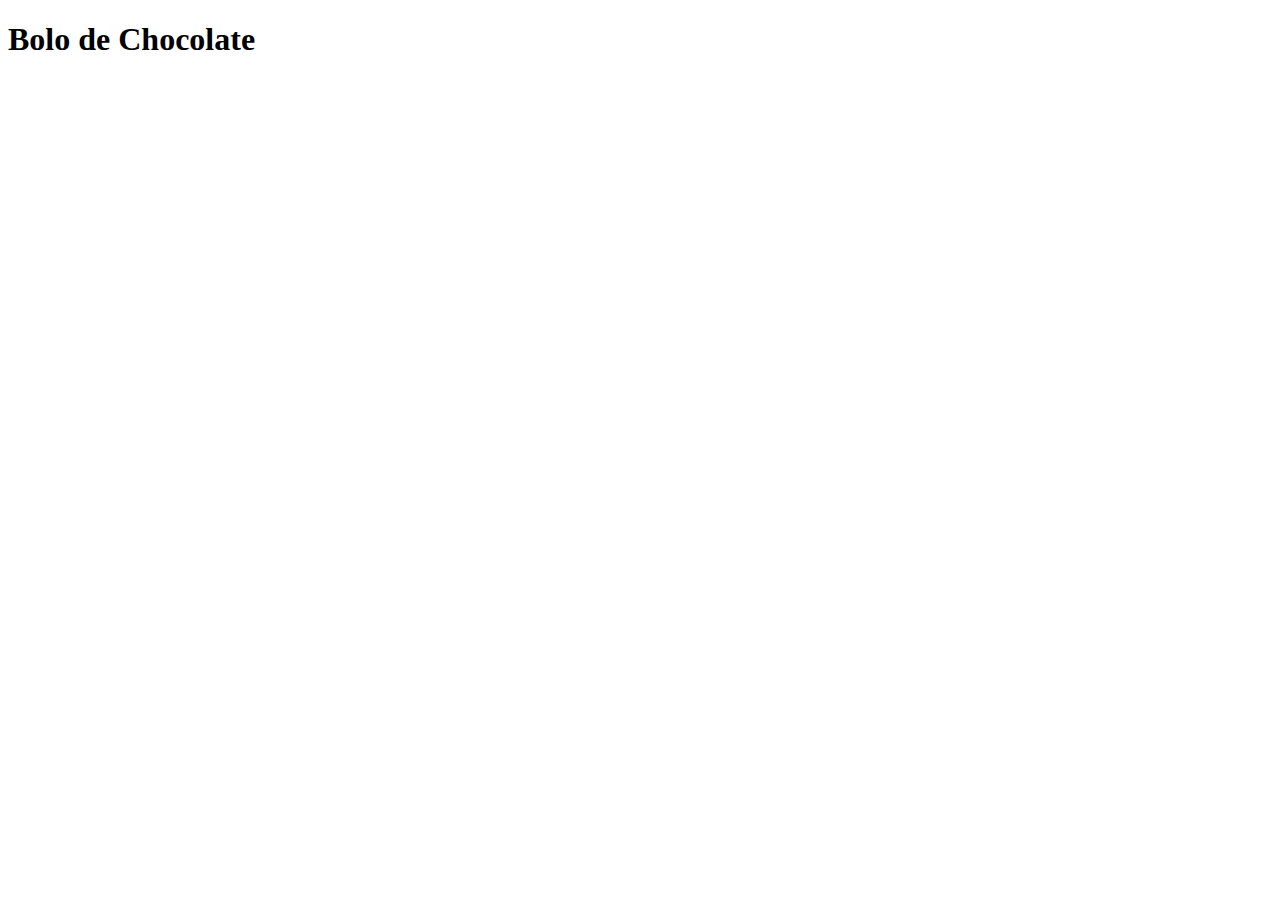
==== recipes/bolo-de-chocolate.html @ 98d9e0ea "Add: pasta recipes contendo páginas de receitas" ====
<!DOCTYPE html>
<html lang="pt-br">
    <head>
        <meta charset="UTF-8">
        <meta name="viewport" content="width=device-width, initial-scale=1.0">
        <title>Receita de Bolo de Chocolate</title>
    </head>

    <body>
        <h1>Bolo de Chocolate</h1>
    </body>
</html>
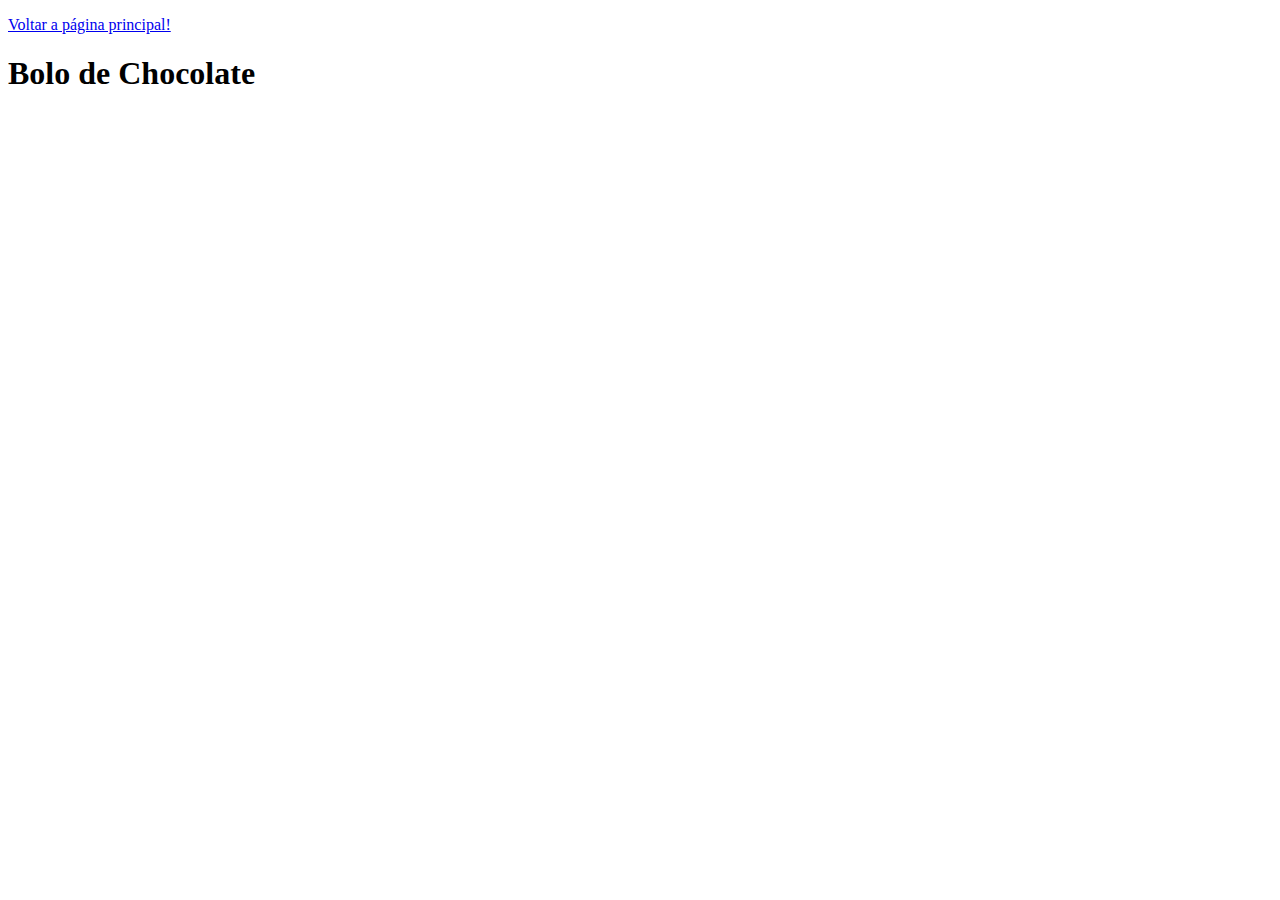
==== commit 1479619d: "Add: link para o index nas páginas de receitas" ====
--- a/recipes/bolo-de-chocolate.html
+++ b/recipes/bolo-de-chocolate.html
@@ -7,6 +7,11 @@
     </head>
 
     <body>
+        <p>
+            <a
+                href="../index.html"
+            >Voltar a página principal!</a>
+        </p>
         <h1>Bolo de Chocolate</h1>
     </body>
 </html>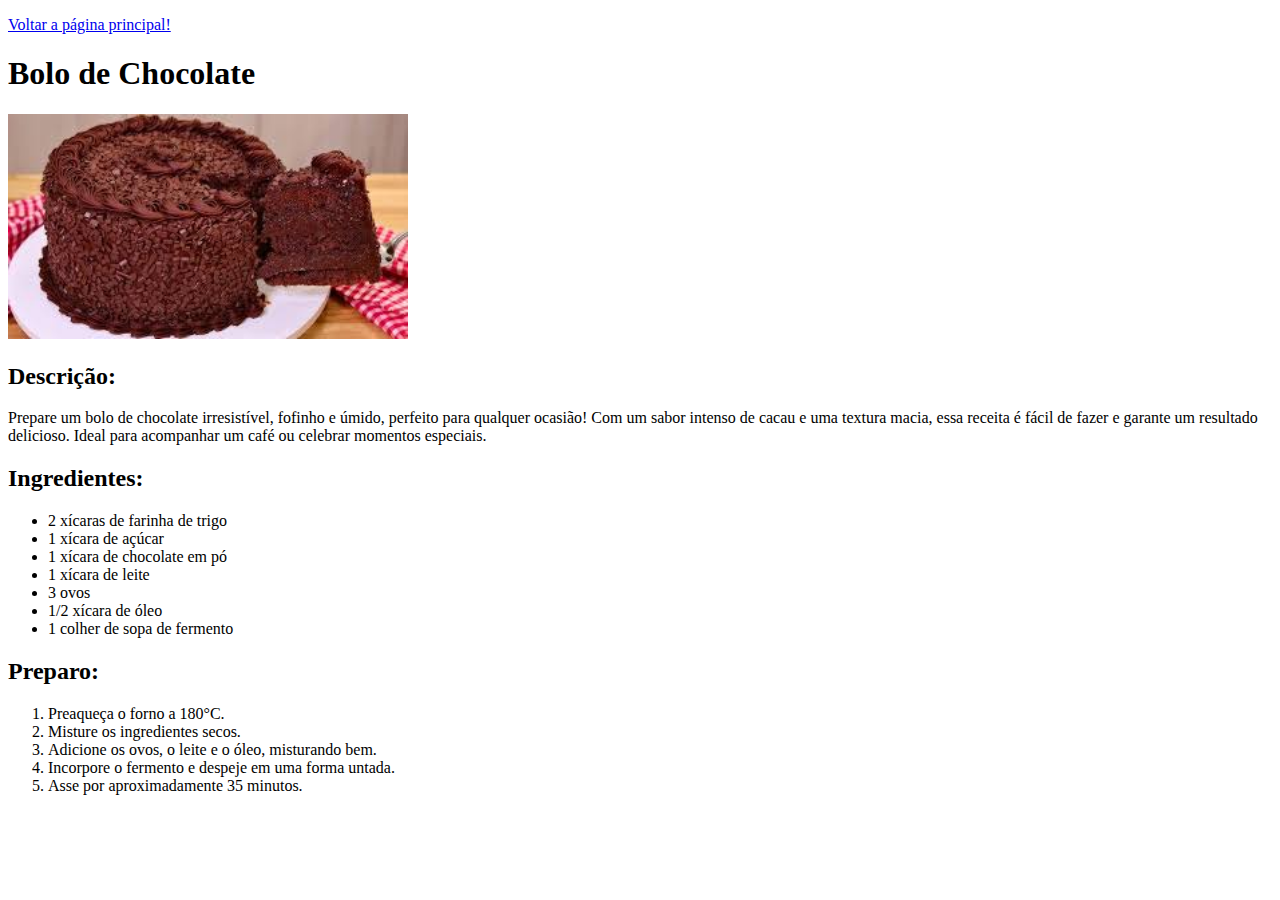
==== commit 166a170e: "Add: Páginas estruturadas conforme a receita." ====
--- a/recipes/bolo-de-chocolate.html
+++ b/recipes/bolo-de-chocolate.html
@@ -13,5 +13,30 @@
             >Voltar a página principal!</a>
         </p>
         <h1>Bolo de Chocolate</h1>
+        <img 
+            src="../img/bolo-de-chocolate.jpeg" 
+            alt="bolo de chocolate cremoso"
+            width="400"
+        >
+        <h2>Descrição:</h2>
+        <p>Prepare um bolo de chocolate irresistível, fofinho e úmido, perfeito para qualquer ocasião! Com um sabor intenso de cacau e uma textura macia, essa receita é fácil de fazer e garante um resultado delicioso. Ideal para acompanhar um café ou celebrar momentos especiais.</p>
+        <h2>Ingredientes:</h2>
+        <ul>
+            <li>2 xícaras de farinha de trigo</li>
+            <li>1 xícara de açúcar</li>
+            <li>1 xícara de chocolate em pó</li>
+            <li>1 xícara de leite</li>
+            <li>3 ovos</li>
+            <li>1/2 xícara de óleo</li>
+            <li>1 colher de sopa de fermento</li>
+        </ul>
+        <h2>Preparo:</h2>
+        <ol>
+            <li>Preaqueça o forno a 180°C.</li>
+            <li>Misture os ingredientes secos.</li>
+            <li>Adicione os ovos, o leite e o óleo, misturando bem.</li>
+            <li>Incorpore o fermento e despeje em uma forma untada.</li>
+            <li>Asse por aproximadamente 35 minutos.</li>
+        </ol>
     </body>
 </html>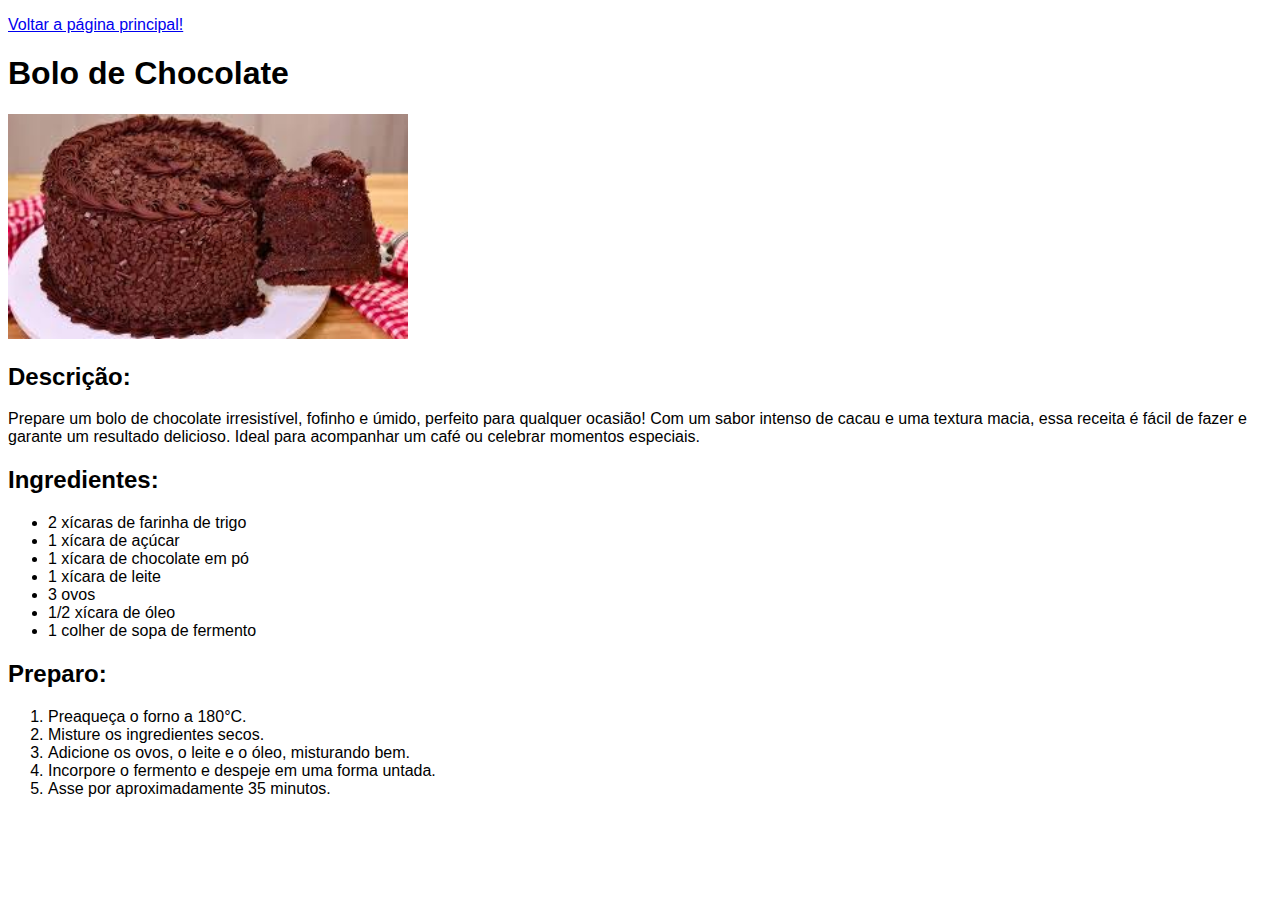
==== commit 0674baf5: "Add: tabela de estilos e referência nas páginas" ====
--- a/recipes/bolo-de-chocolate.html
+++ b/recipes/bolo-de-chocolate.html
@@ -3,6 +3,7 @@
     <head>
         <meta charset="UTF-8">
         <meta name="viewport" content="width=device-width, initial-scale=1.0">
+        <link rel="stylesheet" href="../styles.css">
         <title>Receita de Bolo de Chocolate</title>
     </head>
 
--- a/styles.css
+++ b/styles.css
@@ -0,0 +1,3 @@
+* {
+    font-family: Verdana, Geneva, Tahoma, sans-serif;
+}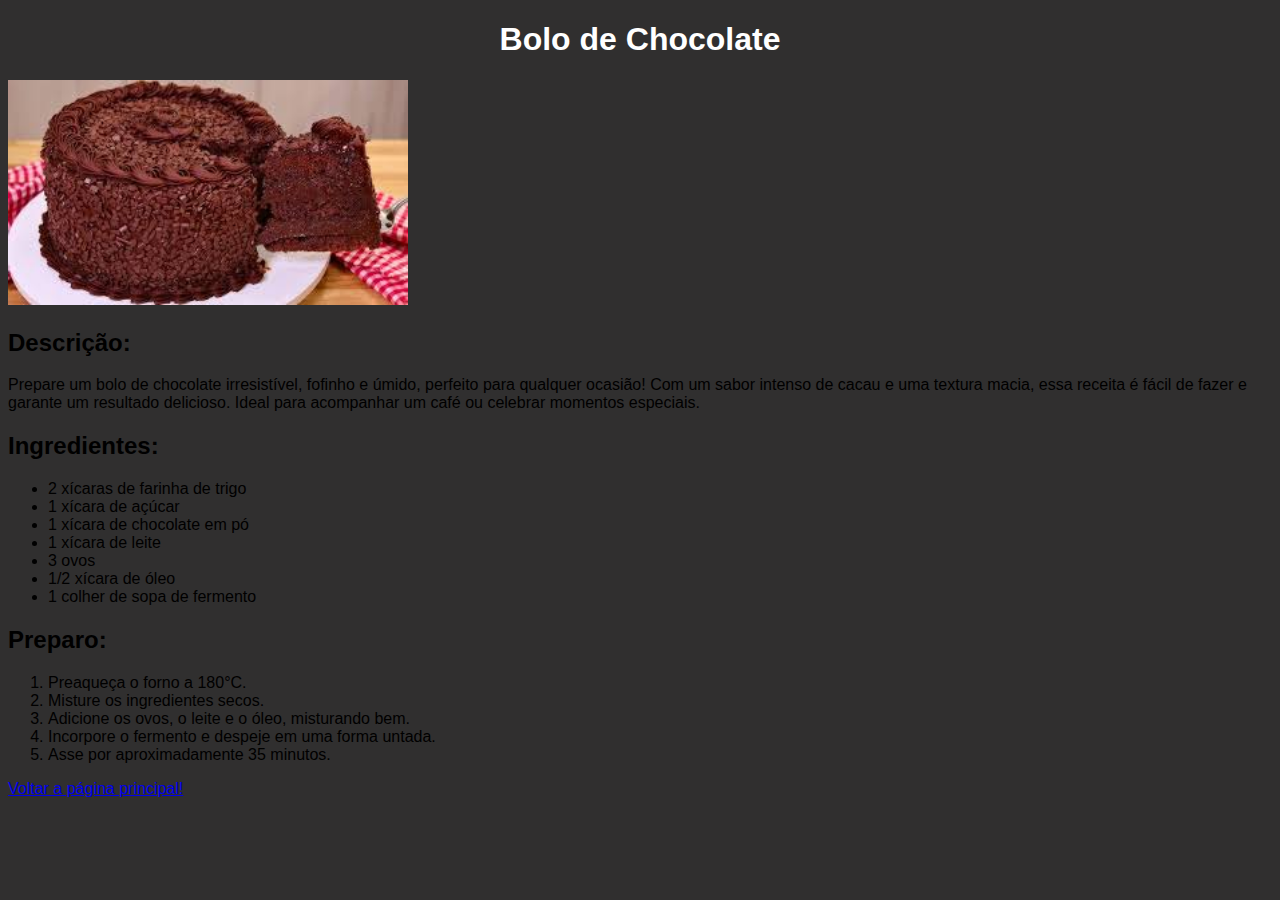
==== commit 3de02680: "Update: posição do botão para voltar para Home" ====
--- a/recipes/bolo-de-chocolate.html
+++ b/recipes/bolo-de-chocolate.html
@@ -8,11 +8,6 @@
     </head>
 
     <body>
-        <p>
-            <a
-                href="../index.html"
-            >Voltar a página principal!</a>
-        </p>
         <h1>Bolo de Chocolate</h1>
         <img 
             src="../img/bolo-de-chocolate.jpeg" 
@@ -39,5 +34,10 @@
             <li>Incorpore o fermento e despeje em uma forma untada.</li>
             <li>Asse por aproximadamente 35 minutos.</li>
         </ol>
+        <p>
+            <a
+                href="../index.html"
+            >Voltar a página principal!</a>
+        </p>
     </body>
 </html>--- a/styles.css
+++ b/styles.css
@@ -1,3 +1,10 @@
 * {
     font-family: Verdana, Geneva, Tahoma, sans-serif;
-}+    background-color: rgb(48, 47, 47);
+}
+
+h1 {
+    color: white;
+    text-align: center;
+}
+
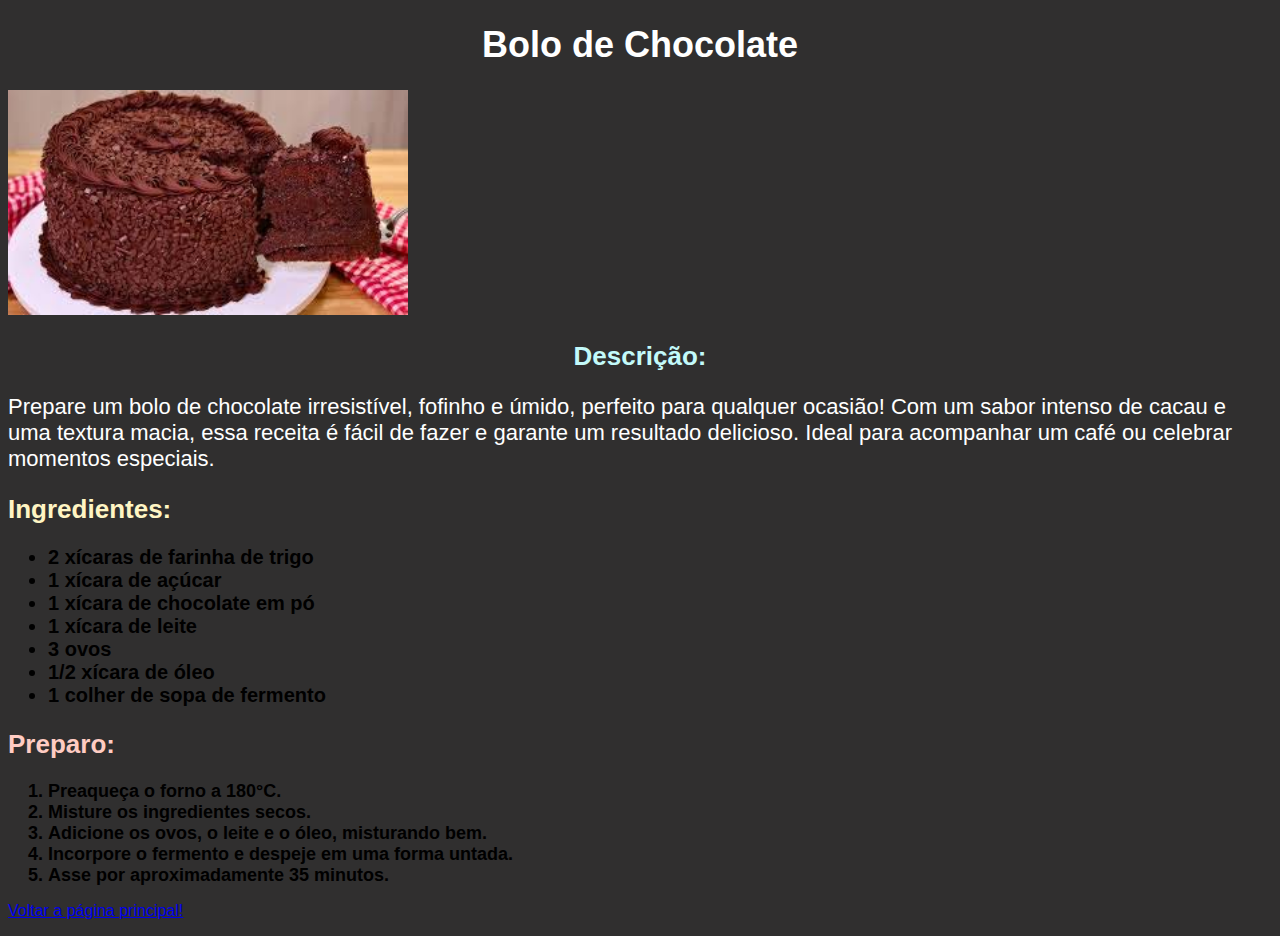
==== commit 683c6d05: "Add: classes e estilos para as páginas de receitas" ====
--- a/recipes/bolo-de-chocolate.html
+++ b/recipes/bolo-de-chocolate.html
@@ -8,16 +8,16 @@
     </head>
 
     <body>
-        <h1>Bolo de Chocolate</h1>
+        <h1 class="titulo-receita">Bolo de Chocolate</h1>
         <img 
             src="../img/bolo-de-chocolate.jpeg" 
             alt="bolo de chocolate cremoso"
             width="400"
         >
-        <h2>Descrição:</h2>
-        <p>Prepare um bolo de chocolate irresistível, fofinho e úmido, perfeito para qualquer ocasião! Com um sabor intenso de cacau e uma textura macia, essa receita é fácil de fazer e garante um resultado delicioso. Ideal para acompanhar um café ou celebrar momentos especiais.</p>
-        <h2>Ingredientes:</h2>
-        <ul>
+        <h2 class="titulo-descricao">Descrição:</h2>
+        <p class="descricao">Prepare um bolo de chocolate irresistível, fofinho e úmido, perfeito para qualquer ocasião! Com um sabor intenso de cacau e uma textura macia, essa receita é fácil de fazer e garante um resultado delicioso. Ideal para acompanhar um café ou celebrar momentos especiais.</p>
+        <h2 class="titulo-ingredientes">Ingredientes:</h2>
+        <ul class="lista-ingredientes">
             <li>2 xícaras de farinha de trigo</li>
             <li>1 xícara de açúcar</li>
             <li>1 xícara de chocolate em pó</li>
@@ -26,8 +26,8 @@
             <li>1/2 xícara de óleo</li>
             <li>1 colher de sopa de fermento</li>
         </ul>
-        <h2>Preparo:</h2>
-        <ol>
+        <h2 class="titulo-preparo">Preparo:</h2>
+        <ol class="lista-preparo">
             <li>Preaqueça o forno a 180°C.</li>
             <li>Misture os ingredientes secos.</li>
             <li>Adicione os ovos, o leite e o óleo, misturando bem.</li>
--- a/styles.css
+++ b/styles.css
@@ -3,8 +3,52 @@
     background-color: rgb(48, 47, 47);
 }
 
-h1 {
-    color: white;
+h1, 
+.titulo-descricao {
     text-align: center;
 }
 
+h1,
+.descricao {
+    color: white;
+}
+
+.titulo-receita {
+    font-size: 36px;
+}
+
+.titulo-descricao, 
+.titulo-ingredientes,
+.titulo-preparo {
+    font-size: 26px;
+}
+
+.titulo-descricao {
+    color: rgb(195, 250, 250);
+}
+
+.titulo-ingredientes {
+    color: rgb(255, 245, 195);
+}
+
+.titulo-preparo{
+    color: rgb(255, 204, 195);
+}
+
+.descricao {
+    font-size: 22px;
+    font-weight: 500;
+}
+
+.lista-ingredientes li,
+.lista-preparo li {
+    font-weight: bold;
+}
+
+.lista-ingredientes li {
+    font-size: 20px;
+}
+
+.lista-preparo li {
+    font-size: 18px;
+}
